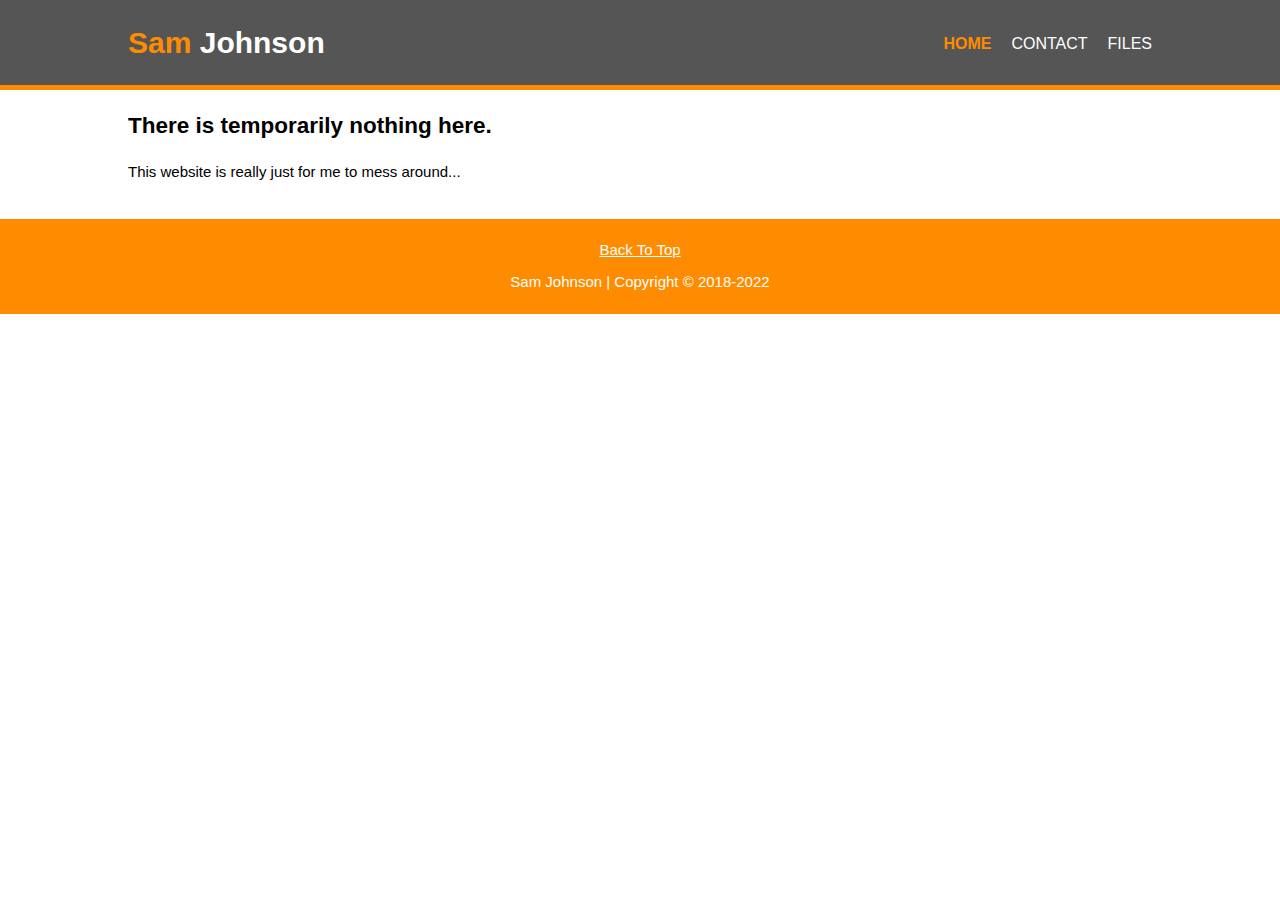
==== index.html @ 59e3b7ec "Setup in new Repo" ====
<!DOCTYPE html>
<html lang="en-US" dir="ltr">
	<head>
		<meta charset="UTF-8">
		<meta name="viewport" content="width=device-width, initial-scale=1.0">
		<meta name="author" content="Sam Johnson">
		<title>Sam Johnson | Home</title>
		<link rel="icon" type="image/x-icon" href="./favicon.ico">
		<link rel="stylesheet" type="text/css" href="./css/style.css">
	</head>
	<body>
		<header>
			<div class="container">
				<div id="site-title">
					<h1><a href="https://samcj.net"><span class="highlight">Sam</span> Johnson</a></h1>
				</div>
				<nav>
					<ul>
						<li class="current"><a href="https://samcj.net">Home</a></li>
						<li class="spacing"><a href="https://samcj.net/contact/">Contact</a></li>
						<li class="spacing"><a href="https://samcj.net/files/">Files</a></li>
					</ul>
				</nav>
			</div>
		</header>
		<section class="section temp">
			<div class="container">
				<h2>There is temporarily nothing here.</h2>
				<p>This website is really just for me to mess around...</p>
			</div>
		</section>
		<footer>
			<a href="#">Back To Top</a>
			<p>Sam Johnson | Copyright &copy; 2018-2022</p>
		</footer>
	</body>
</html>
---- css/style.css ----
@charset "UTF-8";
/*CSS Document*/

body {
	font: 15px/1.5 Arial, Helvetica, sans-serif;
	padding: 0;
	margin: 0;
	background-color: #ffffff;
}

/* Global */
.container {
	width: 80%;
	margin: auto;
	overflow: hidden;
}

ul {
	padding: 0;
	margin: 0;
}

a {
	color: #ff8c00;
}

.pixel {
	image-rendering: -webkit-optimize-contrast;
	image-rendering: -moz-crisp-edges;
	image-rendering: pixelated;
	image-rendering: crisp-edges;
	-ms-interpolation-mode: nearest-neighbor;
}

.overflow {
	overflow: auto;
}

/* Header */
header {
	background-color: #555555;
	color: #ffffff;
	padding-top: 20px;
	height: 65px;
	border-bottom: #ff8c00 5px solid;
}

header nav a {
	color: #ffffff;
	text-decoration: none;
	text-transform: uppercase;
	font-size: 16px;
}

header li {
	float: left;
	display: inline;
	padding: 2px 0 0 20px;
}

header #site-title {
	float: left;
}

header #site-title h1 {
	margin: 0;
}

header #site-title h1 a {
	color: #ffffff;
	text-decoration: none;
}

header nav {
	float: right;
	margin-top: 10px;
}

header .highlight, header .current a {
	color: #ff8c00;
	font-weight: bold;
}

header a:hover {
	font-weight: bold;
	color: #ffffff;
}

/* Contact */
.dark-background {
	color: #ffffff;
	font-size: 16px;
	background-color: #555555;
	padding: 5px 0 5px 20px;
}

/* Footer */
footer {
	padding: 20px;
	margin-top: 20px;
	color: #ffffff;
	background-color: #ff8c00;
	text-align: center;
}

footer a {
	text-decoration: underline;
	color: #ffffff
}

footer p {
	margin-top: 10px;
	margin-bottom: 0px;
}

/* 404 */
#error404 p#giant {
	font-size: 6em;
	font-weight: bold;
	padding: 0;
	margin: 0;
}

#error404 h1 {
	padding: 0;
	margin: 0;
}

/* Media Queries */
@media(max-width: 768px) {
	header #site-title, header nav, header nav li, .section div {
		float: none;
		text-align: center;
		width: 100%;
	}

	header {
		padding-bottom: 34px;
	}

	header li {
		padding: 2px 0 0 0;
	}

	header li.spacing {
		padding: 2px 0 0 20px;
	}

	#contact {
		padding: 5px 0 5px 0;
	}
}
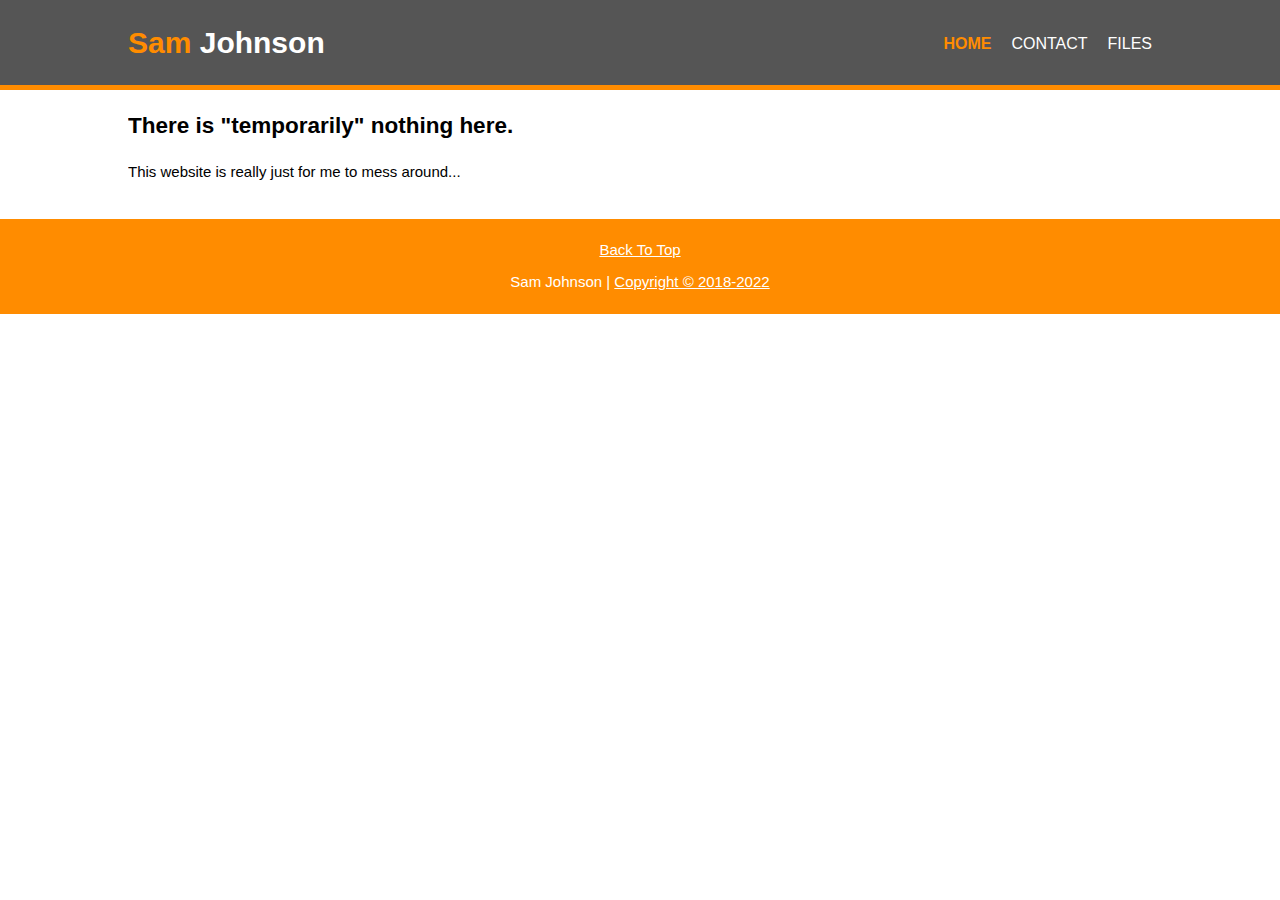
==== commit ac8fb6aa: "The Great Copyrighting" ====
--- a/index.html
+++ b/index.html
@@ -1,12 +1,15 @@
 <!DOCTYPE html>
-<html lang="en-US" dir="ltr">
+<html lang="en-US">
 	<head>
 		<meta charset="UTF-8">
+		<!-- Parts (most really) of this website were made by following [this tutorial](https://youtu.be/Wm6CUkswsNw) by [Traversy Media](https://www.traversymedia.com/).
+		I was unable to find any copyright information as to the use of code from said tutorial, but they provided a download to the page created in it in the description of the video so I think it's probably fine...
+		If you are Traversy Media and want me to take this site down, let me know by email: <sam@samcj.net>. -->
 		<meta name="viewport" content="width=device-width, initial-scale=1.0">
 		<meta name="author" content="Sam Johnson">
 		<title>Sam Johnson | Home</title>
-		<link rel="icon" type="image/x-icon" href="./favicon.ico">
-		<link rel="stylesheet" type="text/css" href="./css/style.css">
+		<link rel="icon" type="image/x-icon" href="/favicon.ico">
+		<link rel="stylesheet" type="text/css" href="/css/style.css">
 	</head>
 	<body>
 		<header>
@@ -25,13 +28,13 @@
 		</header>
 		<section class="section temp">
 			<div class="container">
-				<h2>There is temporarily nothing here.</h2>
+				<h2>There is &quot;temporarily&quot; nothing here.</h2>
 				<p>This website is really just for me to mess around...</p>
 			</div>
 		</section>
 		<footer>
 			<a href="#">Back To Top</a>
-			<p>Sam Johnson | Copyright &copy; 2018-2022</p>
+			<p>Sam Johnson | <a href="https://samcj.net/copyright/">Copyright &copy; 2018-2022</a></p>
 		</footer>
 	</body>
 </html>
--- a/css/style.css
+++ b/css/style.css
@@ -1,5 +1,8 @@
 @charset "UTF-8";
 /*CSS Document*/
+/* Parts (most really) of this website were made by following [this tutorial](https://youtu.be/Wm6CUkswsNw) by [Traversy Media](https://www.traversymedia.com/).
+I was unable to find any copyright information as to the use of code from said tutorial, but they provided a download to the page created in it in the description of the video so I think it's probably fine...
+If you are Traversy Media and want me to take this site down, let me know by email: <sam@samcj.net>. */
 
 body {
 	font: 15px/1.5 Arial, Helvetica, sans-serif;
@@ -24,13 +27,13 @@
 	color: #ff8c00;
 }
 
-.pixel {
+/*.pixel {
 	image-rendering: -webkit-optimize-contrast;
 	image-rendering: -moz-crisp-edges;
 	image-rendering: pixelated;
 	image-rendering: crisp-edges;
 	-ms-interpolation-mode: nearest-neighbor;
-}
+}*/
 
 .overflow {
 	overflow: auto;
@@ -91,7 +94,7 @@
 	color: #ffffff;
 	font-size: 16px;
 	background-color: #555555;
-	padding: 5px 0 5px 20px;
+	padding: 5px 20px;
 }
 
 /* Footer */
@@ -110,7 +113,7 @@
 
 footer p {
 	margin-top: 10px;
-	margin-bottom: 0px;
+	margin-bottom: 0;
 }
 
 /* 404 */
